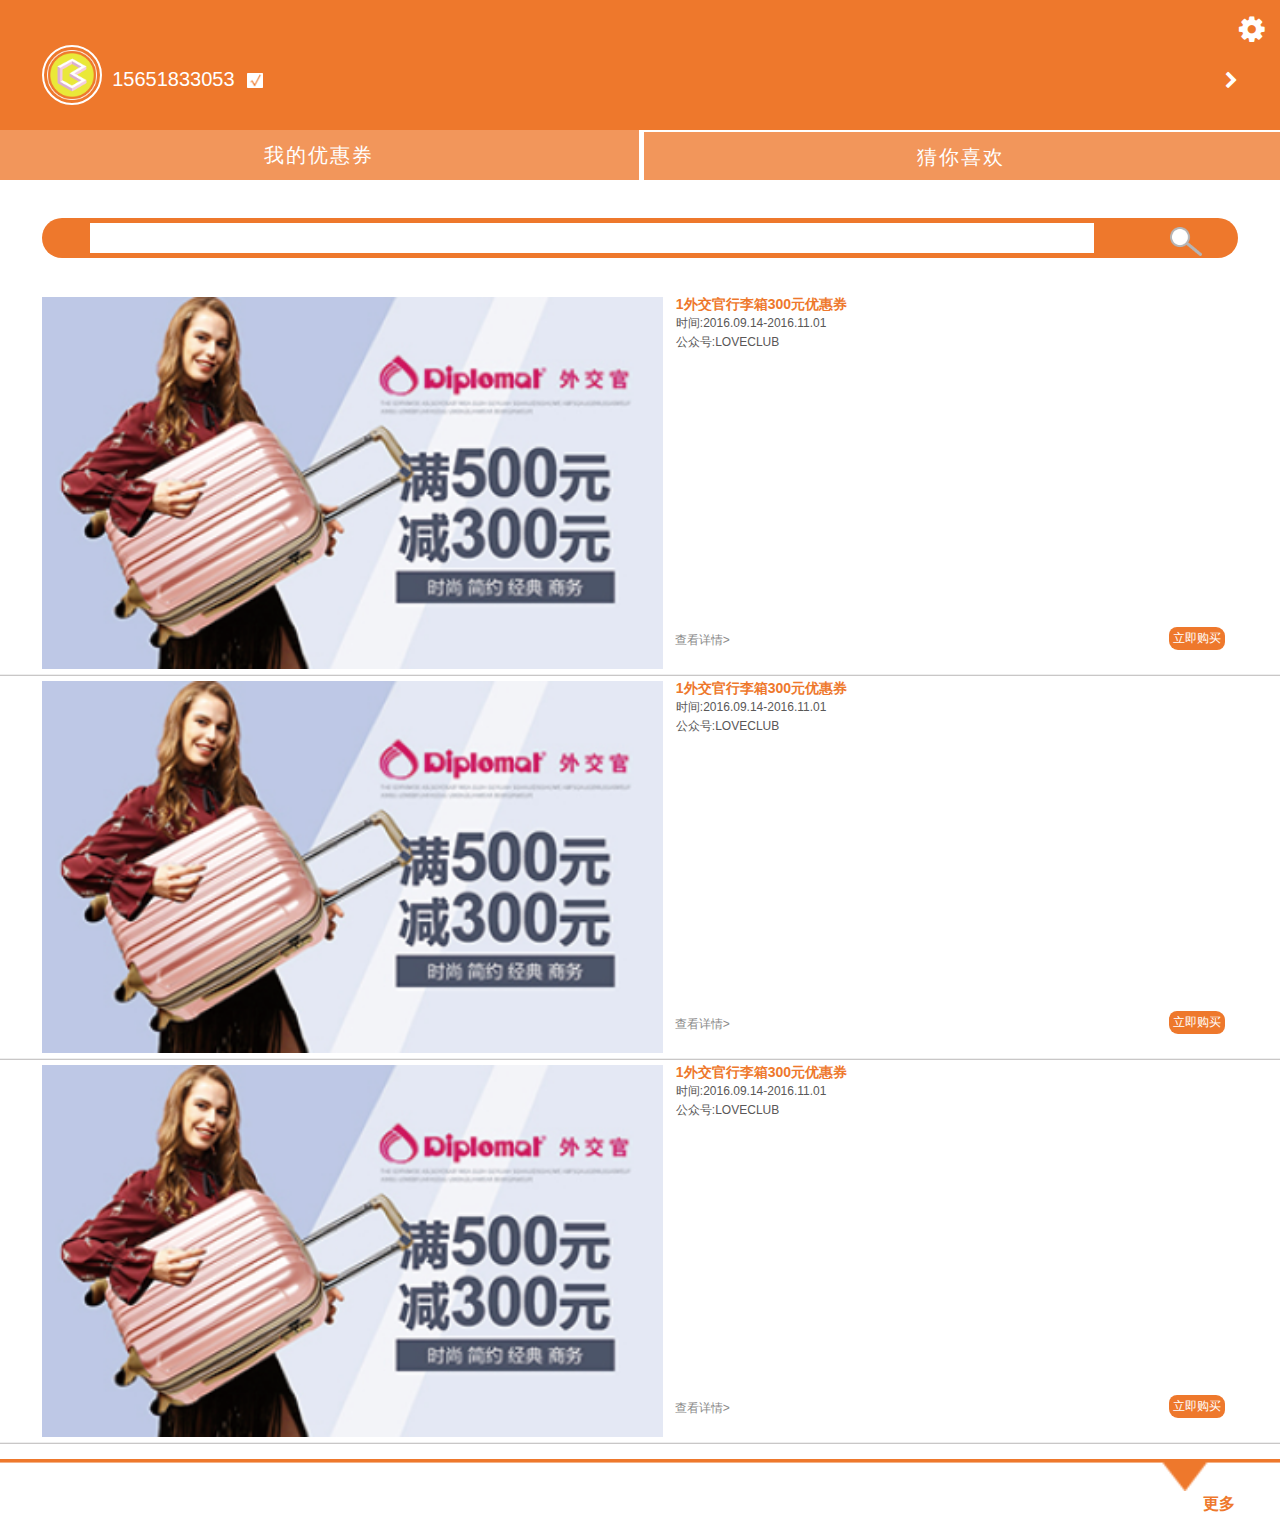
==== index.html @ 774e1939 "update" ====
<!DOCTYPE html>
<html>
	<head>
		<meta charset="UTF-8">
		<meta name="format-detection" content="telephone=no" />
		<meta name="viewport" content="width=device-width,initial-scale=1,minimum-scale=1,maximum-scale=1,user-scalable=no" />
		<title>乐天邦</title>
		<link rel="stylesheet" type="text/css" href="css/font-awesome-4.5.0/css/font-awesome.min.css"/>
		<link rel="stylesheet" type="text/css" href="css/amazeui.min.css"/>
		<link rel="stylesheet" type="text/css" href="css/sweetalert.css"/>
		<link rel="stylesheet" type="text/css" href="css/index.css"/>
	</head>
	<body>
		<div id="containerBox">
			<div class="header">
				<a href="address.html" class="fa fa-cog"></a>
				<div class="headerLogin">
					<div class="headerImg">
						<img src="images/header.png" alt=""/>
					</div>
					<a href="login.html" id="index-login">
						<!--登录-->
						15651833053
						<img class="registration" alt="" src="images/qiandao.png"/>
					</a>
					<a href="login.html"><i class="fa fa-chevron-right"></i></a>
				</div>
				<div class="box-menu">
					<span id="menu-right"  class="active1">猜你喜欢</span>
					<p></p>
					<span id="menu-left">我的优惠券</span>
				</div>
			</div>
			<div id="search-container">
				<input type="text" name="search-text" id="search-text" value="" />
				<img src="images/search.png" alt="" />
			</div>
			<div id="main-box">
				<p class="container-none">
					暂未购买任何优惠券
				</p>
				<p class="search-none">
					未搜索到您想要的优惠券信息
				</p>
				
				<div id="all-box" class="box-box show">
					<div class="list">
						<div class="list-left">
							<img src="images/product.png" onerror="javascript:this.src='';"/>
						</div>
						<div class="list-right">
							<p class="title">1外交官行李箱300元优惠券</p>
							<p class="time">时间:2016.09.14-2016.11.01</p>
							<p class="public">公众号:LOVECLUB</p>
						</div>
						<div class="bottom">
							<a href="###" class="bottom-left">查看详情></a>
							<a href="###" class="bottom-right">立即购买</a>
						</div>
					</div>
					<hr />
					<div class="list">
						<div class="list-left">
							<img src="images/product.png" onerror="javascript:this.src='';"/>
						</div>
						<div class="list-right">
							<p class="title">1外交官行李箱300元优惠券</p>
							<p class="time">时间:2016.09.14-2016.11.01</p>
							<p class="public">公众号:LOVECLUB</p>
						</div>
						<div class="bottom">
							<a href="###" class="bottom-left">查看详情></a>
							<a href="###" class="bottom-right">立即购买</a>
						</div>
					</div>
					<hr />
					<div class="list">
						<div class="list-left">
							<img src="images/product.png" onerror="javascript:this.src='';"/>
						</div>
						<div class="list-right">
							<p class="title">1外交官行李箱300元优惠券</p>
							<p class="time">时间:2016.09.14-2016.11.01</p>
							<p class="public">公众号:LOVECLUB</p>
						</div>
						<div class="bottom">
							<a href="###" class="bottom-left">查看详情></a>
							<a href="###" class="bottom-right">立即购买</a>
						</div>
					</div>
					<hr />
					<img src="images/more-border.png" alt="" class="more-border"/>
					<p class="getMore">更多</p>
				</div>
				<div id="mine-box" class="box-box">
					<div class="list">
						<div class="list-left">
							<img src="images/product.png" onerror="javascript:this.src='';" class="gray"/>
							<img src="images/active_end.png" alt="" class="active-end"/>
						</div>
						<div class="list-right">
							<p class="title">外交官行李箱300元优惠券</p>
							<p class="time">时间:2016.09.14-2016.11.01</p>
							<p class="number"> 
								<span>券码:<font contentEditable=true id="active1">BL365340001</font></span>
	                            <button class="btn fa fa-files-o" data-clipboard-action="copy" data-clipboard-target="#active1"></button>
	                            <!--<i class="btn fa fa-files-o" data-clipboard-action="copy" data-clipboard-target="#active1" ></i>-->
							</p>
							<p class="public">公众号:LOVECLUB</p>
						</div>
						<div class="bottom">
							<a href="detail.html" class="bottom-left">查看详情></a>
							<a href="###" class="bottom-right">立即购买</a>
						</div>
					</div>
					<hr />
					<div class="list">
						<div class="list-left">
							<img src="images/product.png" onerror="javascript:this.src='';"/>
						</div>
						<div class="list-right">
							<p class="title">外交官行李箱300元优惠券</p>
							<p class="time">时间:2016.09.14-2016.11.01</p>
							<p class="number">
								<span>券码:<font contentEditable=true id="active2">BL365340001</font></span>
	                            <button class="btn fa fa-files-o" data-clipboard-action="copy" data-clipboard-target="#active2"></button>
	                            <!--<i class="btn fa fa-files-o" data-clipboard-action="copy" data-clipboard-target="#active1" ></i>-->
							</p>
							<p class="public">公众号:LOVECLUB</p>
						</div>
						<div class="bottom">
							<a href="###" class="bottom-left">查看详情></a>
							<a href="###" class="bottom-right">立即购买</a>
						</div>
					</div>
					<hr />
					<div class="list">
						<div class="list-left">
							<img src="images/product.png" onerror="javascript:this.src='';"/>
						</div>
						<div class="list-right">
							<p class="title">外交官行李箱300元优惠券</p>
							<p class="time">时间:2016.09.14-2016.11.01</p>
							<p class="number">
								<span>券码:<font contentEditable=true id="active3">BL365340001</font></span>
	                            <button class="btn fa fa-files-o" data-clipboard-action="copy" data-clipboard-target="#active3"></button>
	                            <!--<i class="btn fa fa-files-o" data-clipboard-action="copy" data-clipboard-target="#active1" ></i>-->
							</p>
							<p class="public">公众号:LOVECLUB</p>
						</div>
						<div class="bottom">
							<a href="###" class="bottom-left">查看详情></a>
							<a href="###" class="bottom-right">立即购买</a>
						</div>
					</div>
					<hr />
					<img src="images/more-border.png" alt="" class="more-border"/>
					<p class="getMore">更多</p>
				</div>
				<div id="search-box" class="search-box">
					<div class="list">
						<div class="list-left">
							<img src="images/product.png" onerror="javascript:this.src='';"/>
						</div>
						<div class="list-right">
							<p class="title">2外交官行李箱300元优惠券</p>
							<p class="time">时间:2016.09.14-2016.11.01</p>
							<p class="public">公众号:LOVECLUB</p>
						</div>
						<div class="bottom">
							<a href="###" class="bottom-left">查看详情></a>
							<a href="###" class="bottom-right">立即购买</a>
						</div>
					</div>
					<hr />
					<div class="list">
						<div class="list-left">
							<img src="images/product.png" onerror="javascript:this.src='';"/>
						</div>
						<div class="list-right">
							<p class="title">2外交官行李箱300元优惠券</p>
							<p class="time">时间:2016.09.14-2016.11.01</p>
							<p class="public">公众号:LOVECLUB</p>
						</div>
						<div class="bottom">
							<a href="###" class="bottom-left">查看详情></a>
							<a href="###" class="bottom-right">立即购买</a>
						</div>
					</div>
					<hr />
					<div class="list">
						<div class="list-left">
							<img src="images/product.png" onerror="javascript:this.src='';"/>
						</div>
						<div class="list-right">
							<p class="title">2外交官行李箱300元优惠券</p>
							<p class="time">时间:2016.09.14-2016.11.01</p>
							<p class="public">公众号:LOVECLUB</p>
						</div>
						<div class="bottom">
							<a href="###" class="bottom-left">查看详情></a>
							<a href="###" class="bottom-right">立即购买</a>
						</div>
					</div>
					<hr />
					<img src="images/more-border.png" alt="" class="more-border"/>
					<p class="getMore">更多</p>
				</div>
				<div class="empty"></div>
			</div>
		</div>
		<!--href="#top"-->
		<a href="javascript:scrollTo(0,0)" title="回到顶部" data-am-smooth-scroll class="am-icon-btn am-icon-arrow-up am-active" id="amz-go-top"></a>
		
		<div id="logout">
			<div class="logout-box">
				<div class="text">更换账户登录</div>
				<div class="number">
					<p class="phone-number">
						&nbsp;&nbsp;&nbsp;手机号码&nbsp;&nbsp;&nbsp;
						<input type="tel" name="" oninput="checkN(this.id)" id="mobile" maxlength="11" value="" placeholder="输入您的手机号"/>
					</p>
					<p class="check-number">
						<input type="tel" name="" id="checkNumber" oninput="checkM()" value="" placeholder="请输入短信验证码"/>
						<span id="btn-check">获取验证码</span>
					</p>
				</div>
				<span class="submitBtn">确认登录</span>
				<span class="closeLogin">X</span>
			</div>
		</div>
	</body>
	<script src="js/jquery-2.2.1.min.js" type="text/javascript" charset="utf-8"></script>
	<script src="js/amazeui.min.js" type="text/javascript" charset="utf-8"></script>
	<script src="js/sweetalert.min.js" type="text/javascript" charset="utf-8"></script>
	<script src="js/clipboard.min.js" type="text/javascript" charset="utf-8"></script>
	<script type="text/javascript">
		//---------------------------判断手机--------------------------------------
		var u = navigator.userAgent; 
		var isAndroid = u.indexOf('Android') > -1 || u.indexOf('Adr') > -1;
		//android终端 
		var isiOS = !!u.match(/\(i[^;]+;( U;)? CPU.+Mac OS X/); 
		//ios终端 
		//alert('是否是Android：'+isAndroid); 
		//alert('是否是iOS：'+isiOS);
		if (isAndroid){
			$(".fa-files-o").hide();
		}
	
	
		//-------------------------复制功能实现-------------------------------------
		var clipboard = new Clipboard('.btn');
	    clipboard.on('success', function(e) {
	        console.log(e);
	    });
	    clipboard.on('error', function(e) {
	        console.log(e);
	    });
	    
	    
	    //---------------------------加载更多--------------------------------------
	    $(".getMore").click(function(){
	    	swal("乐天邦提醒您", "没有更多内容可加载");
	    });
	    
	    
	    //-------------------------优惠券图片缺失------------------------------------
	    $('.list-left img').attr('onerror','nofindOne()');//优惠券图片缺失
		function nofindOne(){
			var img=event.srcElement;
			img.src="images/wait.png";
			img.onerror=null; //控制不要一直跳动
		};
		
		
		//-------------------------优惠券设定高度-------------------------------------
		var cheapW = $('.list-left').css('width');
//		alert(cheapW);
	    var cheapH = parseInt(cheapW)*0.6;
	    $('.list-left').css('height',cheapH.toString());
	    $('.list-left img').css('height',cheapH.toString());
		
		
		
		//----------------------------tab切换-----------------------------------------
		var spans = document.querySelectorAll(".box-menu span");
		var divs = document.querySelectorAll(".box-box");
		for (var i=0;i<spans.length;i++){
			spans[i].index = i;//自定义属性
			spans[i].onclick = function(){
//				alert(this.index);
				$("#search-box").hide();
				for(var i=0;i<divs.length;i++){
					divs[i].className="box-box";
					spans[i].className="";
				}
				divs[this.index].className = "box-box show";
				this.className = "active1";
			}
		}
		
		
		//-----------------------------搜索------------------------------------------
		$(" #search-container img").click(function (){
//			alert("搜索");
			for (var i=0;i<spans.length;i++){
				divs[i].className="box-box";
				spans[i].className="";
			}
			$("#search-box").show();
		});
		
		
		//---------------------------返回顶部-------------------------------------
		$(document).scroll(function(){ 
			var  scrollTop =  $(document).scrollTop(),bodyHeight = $(window).height(); 
			if(scrollTop > bodyHeight){ 
				$('#amz-go-top').hide(300);
			}else{
				$('#amz-go-top').show(300);
			} 
			if (scrollTop ==0 ){
				$('#amz-go-top').hide(300);
			}
		});
		
		//------------------------切换账户-----------------------------------------
		//验证手机号
		function isPhoneNo(phone) {
			 var pattern = /^1[34578]\d{9}$/;
			 return pattern.test(phone);
		}

		function checkN(thisInput){
			var ss = '#' + thisInput;
			var val = $(ss).val();
			if (!isPhoneNo(val)) {	
				$('#btn-check').get(0).className = "";
			}else{
				$('#btn-check').get(0).className = "active-login";
			}
		}
		
		
		//验证验证码
		function checkM(){
			var yzm = $("#checkNumber").val(); //验证码的值
			var sjh = $("#mobile").val();  //手机号的值
			if (yzm&&sjh){
				$('.submitBtn').get(0).className = "submitBtn active-login1";
			}else{
				$('.submitBtn').get(0).className = "submitBtn";
			}
		}
		
		//验证码倒计时
		var wait = 60;
		var isSend =false;
		function time(o) {
	        if (wait == 0) {
	            o.innerHTML="获取验证码";
	             $('#btn-check').get(0).className = "active-login";
	            wait = 60;
	            isSend =false;
	        } else {
	            o.innerHTML="重新发送(" + wait + ")";
	            $('#btn-check').get(0).className = "";
//	          	alert('发送验证码');
	            wait--; 
	
	            setTimeout(function() {
	                time(o);
	            },1000);
	        }
	    }
		
	  	$('#btn-check').click(function(){
			tel = $('#mobile').val();
			if (tel&&/^1[3|4|5|8|7]\d{9}$/.test(tel)) {
				if(!isSend){
					isSend =true;
//					alert('发送验证码');
					time(this);	
				}
			}else{
				swal("手机号码不存在", "请输入正确的手机号码格式", "error");
//				swal({   
//					title: "手机号码不正确!",  
//					text: "2秒后自动关闭",   
//					timer: 2000
//				});
			}
		});
		
		//登录验证
		$('.submitBtn').click(function (){
			var yzm = $("#checkNumber").val(); //验证码的值
			var sjh = $("#mobile").val();  //手机号的值
			if ((yzm == "1234") && isPhoneNo(sjh)){
//				alert("登录成功");
				$("#logout").hide();
				swal("登录成功", "", "success");
			}
			else{
				if ((yzm=="") ||(yzm=="")){
					swal("乐天邦提醒您", "请输入完整的信息");
				}else{
//					$("#logout").hide();
					swal("登录失败", "", "error");
				}
			}
		});
		
		//关闭登录弹窗
		$(".bottom-right").click(function (){
			$("#logout").show();
		});
		$(".closeLogin").click(function (){
			$("#logout").hide();
		});
		 
	</script>
</html>
---- css/sweetalert.css ----
body.stop-scrolling {
  height: 100%;
  overflow: hidden; }

.sweet-overlay {
  background-color: black;
  /* IE8 */
  -ms-filter: "progid:DXImageTransform.Microsoft.Alpha(Opacity=40)";
  /* IE8 */
  background-color: rgba(0, 0, 0, 0.4);
  position: fixed;
  left: 0;
  right: 0;
  top: 0;
  bottom: 0;
  display: none;
  z-index: 10000; }

.sweet-alert {
  background-color: white;
  font-family: 'Open Sans', 'Helvetica Neue', Helvetica, Arial, sans-serif;
  width: 478px;
  padding: 17px;
  border-radius: 5px;
  text-align: center;
  position: fixed;
  left: 50%;
  top: 50%;
  margin-left: -256px;
  margin-top: -200px;
  overflow: hidden;
  display: none;
  z-index: 999999999999; }
  @media all and (max-width: 540px) {
    .sweet-alert {
      width: auto;
      margin-left: 0;
      margin-right: 0;
      left: 15px;
      right: 15px; } }
  .sweet-alert h2 {
    color: #575757;
    font-size: 30px;
    text-align: center;
    font-weight: 600;
    text-transform: none;
    position: relative;
    margin: 25px 0;
    padding: 0;
    line-height: 40px;
    display: block; }
  .sweet-alert p {
    color: #797979;
    font-size: 16px;
    text-align: center;
    font-weight: 300;
    position: relative;
    text-align: inherit;
    float: none;
    margin: 0;
    padding: 0;
    line-height: normal; }
  .sweet-alert fieldset {
    border: none;
    position: relative; }
  .sweet-alert .sa-error-container {
    background-color: #f1f1f1;
    margin-left: -17px;
    margin-right: -17px;
    overflow: hidden;
    padding: 0 10px;
    max-height: 0;
    webkit-transition: padding 0.15s, max-height 0.15s;
    transition: padding 0.15s, max-height 0.15s; }
    .sweet-alert .sa-error-container.show {
      padding: 10px 0;
      max-height: 100px;
      webkit-transition: padding 0.2s, max-height 0.2s;
      transition: padding 0.25s, max-height 0.25s; }
    .sweet-alert .sa-error-container .icon {
      display: inline-block;
      width: 24px;
      height: 24px;
      border-radius: 50%;
      background-color: #ea7d7d;
      color: white;
      line-height: 24px;
      text-align: center;
      margin-right: 3px; }
    .sweet-alert .sa-error-container p {
      display: inline-block; }
  .sweet-alert .sa-input-error {
    position: absolute;
    top: 29px;
    right: 26px;
    width: 20px;
    height: 20px;
    opacity: 0;
    -webkit-transform: scale(0.5);
    transform: scale(0.5);
    -webkit-transform-origin: 50% 50%;
    transform-origin: 50% 50%;
    -webkit-transition: all 0.1s;
    transition: all 0.1s; }
    .sweet-alert .sa-input-error::before, .sweet-alert .sa-input-error::after {
      content: "";
      width: 20px;
      height: 6px;
      background-color: #f06e57;
      border-radius: 3px;
      position: absolute;
      top: 50%;
      margin-top: -4px;
      left: 50%;
      margin-left: -9px; }
    .sweet-alert .sa-input-error::before {
      -webkit-transform: rotate(-45deg);
      transform: rotate(-45deg); }
    .sweet-alert .sa-input-error::after {
      -webkit-transform: rotate(45deg);
      transform: rotate(45deg); }
    .sweet-alert .sa-input-error.show {
      opacity: 1;
      -webkit-transform: scale(1);
      transform: scale(1); }
  .sweet-alert input {
    width: 100%;
    box-sizing: border-box;
    border-radius: 3px;
    border: 1px solid #d7d7d7;
    height: 43px;
    margin-top: 10px;
    margin-bottom: 17px;
    font-size: 18px;
    box-shadow: inset 0px 1px 1px rgba(0, 0, 0, 0.06);
    padding: 0 12px;
    display: none;
    -webkit-transition: all 0.3s;
    transition: all 0.3s; }
    .sweet-alert input:focus {
      outline: none;
      box-shadow: 0px 0px 3px #c4e6f5;
      border: 1px solid #b4dbed; }
      .sweet-alert input:focus::-moz-placeholder {
        transition: opacity 0.3s 0.03s ease;
        opacity: 0.5; }
      .sweet-alert input:focus:-ms-input-placeholder {
        transition: opacity 0.3s 0.03s ease;
        opacity: 0.5; }
      .sweet-alert input:focus::-webkit-input-placeholder {
        transition: opacity 0.3s 0.03s ease;
        opacity: 0.5; }
    .sweet-alert input::-moz-placeholder {
      color: #bdbdbd; }
    .sweet-alert input:-ms-input-placeholder {
      color: #bdbdbd; }
    .sweet-alert input::-webkit-input-placeholder {
      color: #bdbdbd; }
  .sweet-alert.show-input input {
    display: block; }
  .sweet-alert .sa-confirm-button-container {
    display: inline-block;
    position: relative; }
  .sweet-alert .la-ball-fall {
    position: absolute;
    left: 50%;
    top: 50%;
    margin-left: -27px;
    margin-top: 4px;
    opacity: 0;
    visibility: hidden; }
  .sweet-alert button {
    background-color: #8CD4F5;
    color: white;
    border: none;
    box-shadow: none;
    font-size: 17px;
    font-weight: 500;
    -webkit-border-radius: 4px;
    border-radius: 5px;
    padding: 10px 32px;
    margin: 26px 5px 0 5px;
    cursor: pointer; }
    .sweet-alert button:focus {
      outline: none;
      box-shadow: 0 0 2px rgba(128, 179, 235, 0.5), inset 0 0 0 1px rgba(0, 0, 0, 0.05); }
    .sweet-alert button:hover {
      background-color: #7ecff4; }
    .sweet-alert button:active {
      background-color: #5dc2f1; }
    .sweet-alert button.cancel {
      background-color: #C1C1C1; }
      .sweet-alert button.cancel:hover {
        background-color: #b9b9b9; }
      .sweet-alert button.cancel:active {
        background-color: #a8a8a8; }
      .sweet-alert button.cancel:focus {
        box-shadow: rgba(197, 205, 211, 0.8) 0px 0px 2px, rgba(0, 0, 0, 0.0470588) 0px 0px 0px 1px inset !important; }
    .sweet-alert button[disabled] {
      opacity: .6;
      cursor: default; }
    .sweet-alert button.confirm[disabled] {
      color: transparent; }
      .sweet-alert button.confirm[disabled] ~ .la-ball-fall {
        opacity: 1;
        visibility: visible;
        transition-delay: 0s; }
    .sweet-alert button::-moz-focus-inner {
      border: 0; }
  .sweet-alert[data-has-cancel-button=false] button {
    box-shadow: none !important; }
  .sweet-alert[data-has-confirm-button=false][data-has-cancel-button=false] {
    padding-bottom: 40px; }
  .sweet-alert .sa-icon {
    width: 80px;
    height: 80px;
    border: 4px solid gray;
    -webkit-border-radius: 40px;
    border-radius: 40px;
    border-radius: 50%;
    margin: 20px auto;
    padding: 0;
    position: relative;
    box-sizing: content-box; }
    .sweet-alert .sa-icon.sa-error {
      border-color: #F27474; }
      .sweet-alert .sa-icon.sa-error .sa-x-mark {
        position: relative;
        display: block; }
      .sweet-alert .sa-icon.sa-error .sa-line {
        position: absolute;
        height: 5px;
        width: 47px;
        background-color: #F27474;
        display: block;
        top: 37px;
        border-radius: 2px; }
        .sweet-alert .sa-icon.sa-error .sa-line.sa-left {
          -webkit-transform: rotate(45deg);
          transform: rotate(45deg);
          left: 17px; }
        .sweet-alert .sa-icon.sa-error .sa-line.sa-right {
          -webkit-transform: rotate(-45deg);
          transform: rotate(-45deg);
          right: 16px; }
    .sweet-alert .sa-icon.sa-warning {
      border-color: #F8BB86; }
      .sweet-alert .sa-icon.sa-warning .sa-body {
        position: absolute;
        width: 5px;
        height: 47px;
        left: 50%;
        top: 10px;
        -webkit-border-radius: 2px;
        border-radius: 2px;
        margin-left: -2px;
        background-color: #F8BB86; }
      .sweet-alert .sa-icon.sa-warning .sa-dot {
        position: absolute;
        width: 7px;
        height: 7px;
        -webkit-border-radius: 50%;
        border-radius: 50%;
        margin-left: -3px;
        left: 50%;
        bottom: 10px;
        background-color: #F8BB86; }
    .sweet-alert .sa-icon.sa-info {
      border-color: #C9DAE1; }
      .sweet-alert .sa-icon.sa-info::before {
        content: "";
        position: absolute;
        width: 5px;
        height: 29px;
        left: 50%;
        bottom: 17px;
        border-radius: 2px;
        margin-left: -2px;
        background-color: #C9DAE1; }
      .sweet-alert .sa-icon.sa-info::after {
        content: "";
        position: absolute;
        width: 7px;
        height: 7px;
        border-radius: 50%;
        margin-left: -3px;
        top: 19px;
        background-color: #C9DAE1; }
    .sweet-alert .sa-icon.sa-success {
      border-color: #A5DC86; }
      .sweet-alert .sa-icon.sa-success::before, .sweet-alert .sa-icon.sa-success::after {
        content: '';
        -webkit-border-radius: 40px;
        border-radius: 40px;
        border-radius: 50%;
        position: absolute;
        width: 60px;
        height: 120px;
        background: white;
        -webkit-transform: rotate(45deg);
        transform: rotate(45deg); }
      .sweet-alert .sa-icon.sa-success::before {
        -webkit-border-radius: 120px 0 0 120px;
        border-radius: 120px 0 0 120px;
        top: -7px;
        left: -33px;
        -webkit-transform: rotate(-45deg);
        transform: rotate(-45deg);
        -webkit-transform-origin: 60px 60px;
        transform-origin: 60px 60px; }
      .sweet-alert .sa-icon.sa-success::after {
        -webkit-border-radius: 0 120px 120px 0;
        border-radius: 0 120px 120px 0;
        top: -11px;
        left: 30px;
        -webkit-transform: rotate(-45deg);
        transform: rotate(-45deg);
        -webkit-transform-origin: 0px 60px;
        transform-origin: 0px 60px; }
      .sweet-alert .sa-icon.sa-success .sa-placeholder {
        width: 80px;
        height: 80px;
        border: 4px solid rgba(165, 220, 134, 0.2);
        -webkit-border-radius: 40px;
        border-radius: 40px;
        border-radius: 50%;
        box-sizing: content-box;
        position: absolute;
        left: -4px;
        top: -4px;
        z-index: 2; }
      .sweet-alert .sa-icon.sa-success .sa-fix {
        width: 5px;
        height: 90px;
        background-color: white;
        position: absolute;
        left: 28px;
        top: 8px;
        z-index: 1;
        -webkit-transform: rotate(-45deg);
        transform: rotate(-45deg); }
      .sweet-alert .sa-icon.sa-success .sa-line {
        height: 5px;
        background-color: #A5DC86;
        display: block;
        border-radius: 2px;
        position: absolute;
        z-index: 2; }
        .sweet-alert .sa-icon.sa-success .sa-line.sa-tip {
          width: 25px;
          left: 14px;
          top: 46px;
          -webkit-transform: rotate(45deg);
          transform: rotate(45deg); }
        .sweet-alert .sa-icon.sa-success .sa-line.sa-long {
          width: 47px;
          right: 8px;
          top: 38px;
          -webkit-transform: rotate(-45deg);
          transform: rotate(-45deg); }
    .sweet-alert .sa-icon.sa-custom {
      background-size: contain;
      border-radius: 0;
      border: none;
      background-position: center center;
      background-repeat: no-repeat; }

/*
 * Animations
 */
@-webkit-keyframes showSweetAlert {
  0% {
    transform: scale(0.7);
    -webkit-transform: scale(0.7); }
  45% {
    transform: scale(1.05);
    -webkit-transform: scale(1.05); }
  80% {
    transform: scale(0.95);
    -webkit-transform: scale(0.95); }
  100% {
    transform: scale(1);
    -webkit-transform: scale(1); } }

@keyframes showSweetAlert {
  0% {
    transform: scale(0.7);
    -webkit-transform: scale(0.7); }
  45% {
    transform: scale(1.05);
    -webkit-transform: scale(1.05); }
  80% {
    transform: scale(0.95);
    -webkit-transform: scale(0.95); }
  100% {
    transform: scale(1);
    -webkit-transform: scale(1); } }

@-webkit-keyframes hideSweetAlert {
  0% {
    transform: scale(1);
    -webkit-transform: scale(1); }
  100% {
    transform: scale(0.5);
    -webkit-transform: scale(0.5); } }

@keyframes hideSweetAlert {
  0% {
    transform: scale(1);
    -webkit-transform: scale(1); }
  100% {
    transform: scale(0.5);
    -webkit-transform: scale(0.5); } }

@-webkit-keyframes slideFromTop {
  0% {
    top: 0%; }
  100% {
    top: 50%; } }

@keyframes slideFromTop {
  0% {
    top: 0%; }
  100% {
    top: 50%; } }

@-webkit-keyframes slideToTop {
  0% {
    top: 50%; }
  100% {
    top: 0%; } }

@keyframes slideToTop {
  0% {
    top: 50%; }
  100% {
    top: 0%; } }

@-webkit-keyframes slideFromBottom {
  0% {
    top: 70%; }
  100% {
    top: 50%; } }

@keyframes slideFromBottom {
  0% {
    top: 70%; }
  100% {
    top: 50%; } }

@-webkit-keyframes slideToBottom {
  0% {
    top: 50%; }
  100% {
    top: 70%; } }

@keyframes slideToBottom {
  0% {
    top: 50%; }
  100% {
    top: 70%; } }

.showSweetAlert[data-animation=pop] {
  -webkit-animation: showSweetAlert 0.3s;
  animation: showSweetAlert 0.3s; }

.showSweetAlert[data-animation=none] {
  -webkit-animation: none;
  animation: none; }

.showSweetAlert[data-animation=slide-from-top] {
  -webkit-animation: slideFromTop 0.3s;
  animation: slideFromTop 0.3s; }

.showSweetAlert[data-animation=slide-from-bottom] {
  -webkit-animation: slideFromBottom 0.3s;
  animation: slideFromBottom 0.3s; }

.hideSweetAlert[data-animation=pop] {
  -webkit-animation: hideSweetAlert 0.2s;
  animation: hideSweetAlert 0.2s; }

.hideSweetAlert[data-animation=none] {
  -webkit-animation: none;
  animation: none; }

.hideSweetAlert[data-animation=slide-from-top] {
  -webkit-animation: slideToTop 0.4s;
  animation: slideToTop 0.4s; }

.hideSweetAlert[data-animation=slide-from-bottom] {
  -webkit-animation: slideToBottom 0.3s;
  animation: slideToBottom 0.3s; }

@-webkit-keyframes animateSuccessTip {
  0% {
    width: 0;
    left: 1px;
    top: 19px; }
  54% {
    width: 0;
    left: 1px;
    top: 19px; }
  70% {
    width: 50px;
    left: -8px;
    top: 37px; }
  84% {
    width: 17px;
    left: 21px;
    top: 48px; }
  100% {
    width: 25px;
    left: 14px;
    top: 45px; } }

@keyframes animateSuccessTip {
  0% {
    width: 0;
    left: 1px;
    top: 19px; }
  54% {
    width: 0;
    left: 1px;
    top: 19px; }
  70% {
    width: 50px;
    left: -8px;
    top: 37px; }
  84% {
    width: 17px;
    left: 21px;
    top: 48px; }
  100% {
    width: 25px;
    left: 14px;
    top: 45px; } }

@-webkit-keyframes animateSuccessLong {
  0% {
    width: 0;
    right: 46px;
    top: 54px; }
  65% {
    width: 0;
    right: 46px;
    top: 54px; }
  84% {
    width: 55px;
    right: 0px;
    top: 35px; }
  100% {
    width: 47px;
    right: 8px;
    top: 38px; } }

@keyframes animateSuccessLong {
  0% {
    width: 0;
    right: 46px;
    top: 54px; }
  65% {
    width: 0;
    right: 46px;
    top: 54px; }
  84% {
    width: 55px;
    right: 0px;
    top: 35px; }
  100% {
    width: 47px;
    right: 8px;
    top: 38px; } }

@-webkit-keyframes rotatePlaceholder {
  0% {
    transform: rotate(-45deg);
    -webkit-transform: rotate(-45deg); }
  5% {
    transform: rotate(-45deg);
    -webkit-transform: rotate(-45deg); }
  12% {
    transform: rotate(-405deg);
    -webkit-transform: rotate(-405deg); }
  100% {
    transform: rotate(-405deg);
    -webkit-transform: rotate(-405deg); } }

@keyframes rotatePlaceholder {
  0% {
    transform: rotate(-45deg);
    -webkit-transform: rotate(-45deg); }
  5% {
    transform: rotate(-45deg);
    -webkit-transform: rotate(-45deg); }
  12% {
    transform: rotate(-405deg);
    -webkit-transform: rotate(-405deg); }
  100% {
    transform: rotate(-405deg);
    -webkit-transform: rotate(-405deg); } }

.animateSuccessTip {
  -webkit-animation: animateSuccessTip 0.75s;
  animation: animateSuccessTip 0.75s; }

.animateSuccessLong {
  -webkit-animation: animateSuccessLong 0.75s;
  animation: animateSuccessLong 0.75s; }

.sa-icon.sa-success.animate::after {
  -webkit-animation: rotatePlaceholder 4.25s ease-in;
  animation: rotatePlaceholder 4.25s ease-in; }

@-webkit-keyframes animateErrorIcon {
  0% {
    transform: rotateX(100deg);
    -webkit-transform: rotateX(100deg);
    opacity: 0; }
  100% {
    transform: rotateX(0deg);
    -webkit-transform: rotateX(0deg);
    opacity: 1; } }

@keyframes animateErrorIcon {
  0% {
    transform: rotateX(100deg);
    -webkit-transform: rotateX(100deg);
    opacity: 0; }
  100% {
    transform: rotateX(0deg);
    -webkit-transform: rotateX(0deg);
    opacity: 1; } }

.animateErrorIcon {
  -webkit-animation: animateErrorIcon 0.5s;
  animation: animateErrorIcon 0.5s; }

@-webkit-keyframes animateXMark {
  0% {
    transform: scale(0.4);
    -webkit-transform: scale(0.4);
    margin-top: 26px;
    opacity: 0; }
  50% {
    transform: scale(0.4);
    -webkit-transform: scale(0.4);
    margin-top: 26px;
    opacity: 0; }
  80% {
    transform: scale(1.15);
    -webkit-transform: scale(1.15);
    margin-top: -6px; }
  100% {
    transform: scale(1);
    -webkit-transform: scale(1);
    margin-top: 0;
    opacity: 1; } }

@keyframes animateXMark {
  0% {
    transform: scale(0.4);
    -webkit-transform: scale(0.4);
    margin-top: 26px;
    opacity: 0; }
  50% {
    transform: scale(0.4);
    -webkit-transform: scale(0.4);
    margin-top: 26px;
    opacity: 0; }
  80% {
    transform: scale(1.15);
    -webkit-transform: scale(1.15);
    margin-top: -6px; }
  100% {
    transform: scale(1);
    -webkit-transform: scale(1);
    margin-top: 0;
    opacity: 1; } }

.animateXMark {
  -webkit-animation: animateXMark 0.5s;
  animation: animateXMark 0.5s; }

@-webkit-keyframes pulseWarning {
  0% {
    border-color: #F8D486; }
  100% {
    border-color: #F8BB86; } }

@keyframes pulseWarning {
  0% {
    border-color: #F8D486; }
  100% {
    border-color: #F8BB86; } }

.pulseWarning {
  -webkit-animation: pulseWarning 0.75s infinite alternate;
  animation: pulseWarning 0.75s infinite alternate; }

@-webkit-keyframes pulseWarningIns {
  0% {
    background-color: #F8D486; }
  100% {
    background-color: #F8BB86; } }

@keyframes pulseWarningIns {
  0% {
    background-color: #F8D486; }
  100% {
    background-color: #F8BB86; } }

.pulseWarningIns {
  -webkit-animation: pulseWarningIns 0.75s infinite alternate;
  animation: pulseWarningIns 0.75s infinite alternate; }

@-webkit-keyframes rotate-loading {
  0% {
    transform: rotate(0deg); }
  100% {
    transform: rotate(360deg); } }

@keyframes rotate-loading {
  0% {
    transform: rotate(0deg); }
  100% {
    transform: rotate(360deg); } }

/* Internet Explorer 9 has some special quirks that are fixed here */
/* The icons are not animated. */
/* This file is automatically merged into sweet-alert.min.js through Gulp */
/* Error icon */
.sweet-alert .sa-icon.sa-error .sa-line.sa-left {
  -ms-transform: rotate(45deg) \9; }

.sweet-alert .sa-icon.sa-error .sa-line.sa-right {
  -ms-transform: rotate(-45deg) \9; }

/* Success icon */
.sweet-alert .sa-icon.sa-success {
  border-color: transparent\9; }

.sweet-alert .sa-icon.sa-success .sa-line.sa-tip {
  -ms-transform: rotate(45deg) \9; }

.sweet-alert .sa-icon.sa-success .sa-line.sa-long {
  -ms-transform: rotate(-45deg) \9; }

/*!
 * Load Awesome v1.1.0 (http://github.danielcardoso.net/load-awesome/)
 * Copyright 2015 Daniel Cardoso <@DanielCardoso>
 * Licensed under MIT
 */
.la-ball-fall,
.la-ball-fall > div {
  position: relative;
  -webkit-box-sizing: border-box;
  -moz-box-sizing: border-box;
  box-sizing: border-box; }

.la-ball-fall {
  display: block;
  font-size: 0;
  color: #fff; }

.la-ball-fall.la-dark {
  color: #333; }

.la-ball-fall > div {
  display: inline-block;
  float: none;
  background-color: currentColor;
  border: 0 solid currentColor; }

.la-ball-fall {
  width: 54px;
  height: 18px; }

.la-ball-fall > div {
  width: 10px;
  height: 10px;
  margin: 4px;
  border-radius: 100%;
  opacity: 0;
  -webkit-animation: ball-fall 1s ease-in-out infinite;
  -moz-animation: ball-fall 1s ease-in-out infinite;
  -o-animation: ball-fall 1s ease-in-out infinite;
  animation: ball-fall 1s ease-in-out infinite; }

.la-ball-fall > div:nth-child(1) {
  -webkit-animation-delay: -200ms;
  -moz-animation-delay: -200ms;
  -o-animation-delay: -200ms;
  animation-delay: -200ms; }

.la-ball-fall > div:nth-child(2) {
  -webkit-animation-delay: -100ms;
  -moz-animation-delay: -100ms;
  -o-animation-delay: -100ms;
  animation-delay: -100ms; }

.la-ball-fall > div:nth-child(3) {
  -webkit-animation-delay: 0ms;
  -moz-animation-delay: 0ms;
  -o-animation-delay: 0ms;
  animation-delay: 0ms; }

.la-ball-fall.la-sm {
  width: 26px;
  height: 8px; }

.la-ball-fall.la-sm > div {
  width: 4px;
  height: 4px;
  margin: 2px; }

.la-ball-fall.la-2x {
  width: 108px;
  height: 36px; }

.la-ball-fall.la-2x > div {
  width: 20px;
  height: 20px;
  margin: 8px; }

.la-ball-fall.la-3x {
  width: 162px;
  height: 54px; }

.la-ball-fall.la-3x > div {
  width: 30px;
  height: 30px;
  margin: 12px; }

/*
 * Animation
 */
@-webkit-keyframes ball-fall {
  0% {
    opacity: 0;
    -webkit-transform: translateY(-145%);
    transform: translateY(-145%); }
  10% {
    opacity: .5; }
  20% {
    opacity: 1;
    -webkit-transform: translateY(0);
    transform: translateY(0); }
  80% {
    opacity: 1;
    -webkit-transform: translateY(0);
    transform: translateY(0); }
  90% {
    opacity: .5; }
  100% {
    opacity: 0;
    -webkit-transform: translateY(145%);
    transform: translateY(145%); } }

@-moz-keyframes ball-fall {
  0% {
    opacity: 0;
    -moz-transform: translateY(-145%);
    transform: translateY(-145%); }
  10% {
    opacity: .5; }
  20% {
    opacity: 1;
    -moz-transform: translateY(0);
    transform: translateY(0); }
  80% {
    opacity: 1;
    -moz-transform: translateY(0);
    transform: translateY(0); }
  90% {
    opacity: .5; }
  100% {
    opacity: 0;
    -moz-transform: translateY(145%);
    transform: translateY(145%); } }

@-o-keyframes ball-fall {
  0% {
    opacity: 0;
    -o-transform: translateY(-145%);
    transform: translateY(-145%); }
  10% {
    opacity: .5; }
  20% {
    opacity: 1;
    -o-transform: translateY(0);
    transform: translateY(0); }
  80% {
    opacity: 1;
    -o-transform: translateY(0);
    transform: translateY(0); }
  90% {
    opacity: .5; }
  100% {
    opacity: 0;
    -o-transform: translateY(145%);
    transform: translateY(145%); } }

@keyframes ball-fall {
  0% {
    opacity: 0;
    -webkit-transform: translateY(-145%);
    -moz-transform: translateY(-145%);
    -o-transform: translateY(-145%);
    transform: translateY(-145%); }
  10% {
    opacity: .5; }
  20% {
    opacity: 1;
    -webkit-transform: translateY(0);
    -moz-transform: translateY(0);
    -o-transform: translateY(0);
    transform: translateY(0); }
  80% {
    opacity: 1;
    -webkit-transform: translateY(0);
    -moz-transform: translateY(0);
    -o-transform: translateY(0);
    transform: translateY(0); }
  90% {
    opacity: .5; }
  100% {
    opacity: 0;
    -webkit-transform: translateY(145%);
    -moz-transform: translateY(145%);
    -o-transform: translateY(145%);
    transform: translateY(145%); } }
---- css/index.css ----
* {
  border: 0;
  margin: 0;
  padding: 0;
  font-size: 10px;
}
p {
  margin: 0;
}
.picker-item {
  font-size: 16px;
}
.gray {
  -webkit-filter: grayscale(100%);
  -moz-filter: grayscale(100%);
  -ms-filter: grayscale(100%);
  -o-filter: grayscale(100%);
  filter: grayscale(100%);
  filter: gray;
}
body,
html {
  width: 100%;
  height: 100%;
  -moz-user-select: initial;
  -webkit-user-select: inherit;
  -ms-user-select: inherit;
  -khtml-user-select: inherit;
  user-select: inherit;
}
a {
  color: #898989;
  text-decoration: none;
}
hr {
  margin: 5px 0;
  height: 1px;
  width: 100%;
  background-color: #c9c7c7;
}
.am-icon-btn {
  color: #ee782c;
  position: fixed;
  left: 3.3%;
  bottom: 2rem;
  z-index: 99999;
}
.am-icon-btn:focus,
.am-icon-btn:hover {
  color: #ee782c;
  background-color: #eee;
}
* + address,
* + blockquote,
* + dl,
* + fieldset,
* + figure,
* + ol,
* + p,
* + pre,
* + ul {
  margin-top: 0;
}
#amz-go-top {
  display: none;
}
#logout {
  width: 100%;
  height: 100%;
  background-color: rgba(0, 0, 0, 0.4);
  position: fixed;
  top: 0;
  z-index: 99999999;
  display: none;
}
#logout .logout-box {
  width: 93.4%;
  height: 240px;
  background-color: #fff;
  border: 2px solid #ee782c;
  position: absolute;
  left: 0;
  right: 0;
  top: 0;
  bottom: 0;
  margin: auto;
  border-radius: 20px;
}
#logout .logout-box .text {
  width: 100%;
  text-align: center;
  height: 80px;
  line-height: 80px;
  font-size: 2rem;
  font-weight: bold;
  color: #ee782c;
  border-bottom: 1px solid #9f9fa0;
}
#logout .logout-box .number {
  width: 100%;
  background-color: #fff;
}
#logout .logout-box .number p {
  border-bottom: 1px solid #9f9fa0;
  margin: 0;
  height: 4rem;
  line-height: 4rem;
  font-size: 1.4rem;
  padding-left: 3.3%;
  overflow: hidden;
}
#logout .logout-box .number p input {
  margin-top: -6px;
  width: 180px;
  text-indent: 1rem;
}
#logout .logout-box .number p span {
  float: right;
  color: #fff;
  font-size: 1.4rem;
  background-color: lightgray;
  margin-right: 3.3%;
  height: 2.4rem;
  line-height: 2.4rem;
  margin-top: 0.8rem;
  border-radius: 1rem;
  padding: 0 1rem;
}
#logout .logout-box .number p .active-login {
  background-color: #ee782c;
}
#logout .logout-box .submitBtn {
  width: 93.4%;
  margin-left: 3.3%;
  margin-top: 2.5rem;
  display: inline-block;
  font-size: 1.8rem;
  font-family: "Trebuchet MS";
  font-weight: bold;
  height: 3rem;
  line-height: 3rem;
  border-radius: 3rem;
  color: #fff;
  background-color: lightgray;
  text-align: center;
}
#logout .logout-box .active-login1 {
  background-color: #ee782c;
}
#logout .logout-box .closeLogin {
  color: #ee782c;
  font-size: 20px;
  position: absolute;
  right: 3%;
  top: 2%;
  border: 1px solid #ee782c;
  width: 26px;
  height: 26px;
  line-height: 23px;
  text-align: center;
  border-radius: 13px;
}
.box-box {
  display: none;
}
.search-box {
  display: none;
}
.active1 {
  border-top: 2px solid #fff;
}
.empty {
  width: 100%;
  height: 4rem;
}
#containerBox {
  width: 100%;
  height: 180px;
  background-color: #ee782c;
}
#containerBox .header {
  width: 100%;
  height: 100%;
  position: relative;
}
#containerBox .header .fa-cog {
  color: #fff;
  font-size: 3rem;
  float: right;
  padding: 1.5rem;
  display: block;
}
#containerBox .header .headerLogin {
  width: 93.4%;
  overflow: hidden;
  height: 60px;
  position: absolute;
  top: 25%;
  left: 3.3%;
}
#containerBox .header .headerLogin .headerImg {
  width: 60px;
  height: 60px;
  border: 2px solid #fff;
  border-radius: 30px;
  box-sizing: border-box;
  padding: 3px;
}
#containerBox .header .headerLogin .headerImg img {
  width: 100%;
}
#containerBox .header .headerLogin #index-login {
  width: 90%;
  position: absolute;
  left: 70px;
  top: 30%;
  color: #fff;
  font-size: 2rem;
}
#containerBox .header .headerLogin #index-login .registration {
  width: 1.6rem;
  margin-left: 7px;
}
#containerBox .header .headerLogin .fa-chevron-right {
  position: absolute;
  right: 0;
  color: #fff;
  font-size: 1.8rem;
  top: 45%;
}
#containerBox .header .box-menu {
  width: 100%;
  height: 50px;
  background-color: #f2965b;
  position: absolute;
  bottom: 0;
}
#containerBox .header .box-menu span {
  display: inline-block;
  width: 49.9%;
  height: 50px;
  color: #fff;
  font-size: 2rem;
  line-height: 50px;
  text-align: center;
  letter-spacing: 0.2rem;
}
#containerBox .header .box-menu #menu-left {
  position: absolute;
  left: 0;
  top: 0;
}
#containerBox .header .box-menu #menu-right {
  position: absolute;
  right: 0;
  top: 0;
}
#containerBox .header .box-menu p {
  display: inline-block;
  width: 0.4%;
  height: 50px;
  background-color: #fff;
  position: absolute;
  left: 49.9%;
  z-index: 10;
}
#containerBox #search-container {
  width: 93.4%;
  height: 40px;
  margin-left: 3.3%;
  margin-top: 3%;
  background-color: #ee782c;
  border-radius: 20px;
  position: relative;
}
#containerBox #search-container #search-text {
  height: 30px;
  margin-top: 5px;
  width: 84%;
  margin-left: 4%;
  font-size: 2rem;
  color: #ee782c;
  text-indent: 0.5rem;
}
#containerBox #search-container img {
  position: absolute;
  width: 7%;
  max-width: 32px;
  right: 3%;
  top: 22%;
}
#containerBox #main-box {
  width: 100%;
  margin-top: 3%;
  position: relative;
}
#containerBox #main-box .container-none {
  color: #595757;
  font-size: 16px;
  width: 100%;
  text-align: center;
  height: 30px;
  line-height: 30px;
  margin-top: 20px;
  display: none;
}
#containerBox #main-box .search-none {
  color: #595757;
  font-size: 16px;
  width: 100%;
  text-align: center;
  height: 30px;
  line-height: 30px;
  margin-top: 20px;
  display: none;
}
#containerBox #main-box #mine-box {
  width: 100%;
  box-sizing: border-box;
  position: absolute;
  top: 0;
}
#containerBox #main-box #mine-box .list {
  width: 93.4%;
  margin: 0 auto;
  overflow: hidden;
  position: relative;
}
#containerBox #main-box #mine-box .list .list-left {
  width: 51.9%;
  float: left;
}
#containerBox #main-box #mine-box .list .list-left img {
  width: 100%;
}
#containerBox #main-box #mine-box .list .list-left .active-end {
  width: 51.9%;
  position: absolute;
  left: 0;
  top: 0;
}
#containerBox #main-box #mine-box .list .list-right {
  float: right;
  margin-left: 1%;
  width: 47%;
}
#containerBox #main-box #mine-box .list .list-right .title {
  width: 100%;
  font-size: 1.4rem;
  height: 1.4rem;
  line-height: 1.4rem;
  overflow: hidden;
  color: #ee782c;
  margin-bottom: 0.5rem;
  font-weight: bold;
}
#containerBox #main-box #mine-box .list .list-right .time {
  width: 100%;
  font-size: 1.2rem;
  height: 1.4rem;
  line-height: 1.4rem;
  margin-bottom: 0.5rem;
  color: #595757;
}
#containerBox #main-box #mine-box .list .list-right .number {
  width: 100%;
  margin-bottom: 0.5rem;
  position: relative;
  height: 1.4rem;
  line-height: 1.4rem;
}
#containerBox #main-box #mine-box .list .list-right .number span {
  font-size: 1.2rem;
  color: #595757;
}
#containerBox #main-box #mine-box .list .list-right .number span font {
  color: #595757;
  font-size: 1.2rem;
}
#containerBox #main-box #mine-box .list .list-right .number .fa-files-o {
  color: #ee782c;
  font-size: 1.2rem;
  position: absolute;
  right: 2px;
  top: 0;
  background-color: transparent;
}
#containerBox #main-box #mine-box .list .list-right .public {
  width: 100%;
  font-size: 1.2rem;
  height: 1.4rem;
  line-height: 1.4rem;
  margin-bottom: 0.5rem;
  color: #595757;
}
#containerBox #main-box #mine-box .list .bottom {
  width: 47%;
  font-size: 1.2rem;
  position: absolute;
  bottom: 5%;
  left: 52.9%;
}
#containerBox #main-box #mine-box .list .bottom .bottom-left {
  font-size: 1.2rem;
}
#containerBox #main-box #mine-box .list .bottom .bottom-right {
  font-size: 1.2rem;
  color: #fff;
  background-color: #ee782c;
  border-radius: 0.8rem 0.9rem;
  padding: 0.2rem 0.4rem;
  position: absolute;
  right: 2%;
  top: -20%;
}
#containerBox #main-box #mine-box .more-border {
  width: 100%;
  display: inline-block;
  margin-top: 1rem;
}
#containerBox #main-box #mine-box .getMore {
  float: right;
  margin-right: 3.5%;
  margin-bottom: 2rem;
  font-size: 1.6rem;
  font-weight: bold;
  color: #ee782c;
}
#containerBox #main-box #all-box {
  width: 100%;
  box-sizing: border-box;
  position: absolute;
  top: 0;
}
#containerBox #main-box #all-box .list {
  width: 93.4%;
  margin: 0 auto;
  overflow: hidden;
  position: relative;
}
#containerBox #main-box #all-box .list .list-left {
  width: 51.9%;
  float: left;
}
#containerBox #main-box #all-box .list .list-left img {
  width: 100%;
}
#containerBox #main-box #all-box .list .list-right {
  float: right;
  margin-left: 1%;
  width: 47%;
}
#containerBox #main-box #all-box .list .list-right .title {
  width: 100%;
  font-size: 1.4rem;
  height: 1.4rem;
  line-height: 1.4rem;
  overflow: hidden;
  color: #ee782c;
  margin-bottom: 0.5rem;
  font-weight: bold;
}
#containerBox #main-box #all-box .list .list-right .time {
  width: 100%;
  font-size: 1.2rem;
  height: 1.4rem;
  line-height: 1.4rem;
  margin-bottom: 0.5rem;
  color: #595757;
}
#containerBox #main-box #all-box .list .list-right .number {
  width: 100%;
  margin-bottom: 0.5rem;
  position: relative;
  height: 1.4rem;
  line-height: 1.4rem;
}
#containerBox #main-box #all-box .list .list-right .number span {
  font-size: 1.2rem;
  color: #595757;
}
#containerBox #main-box #all-box .list .list-right .number span font {
  color: #595757;
  font-size: 1.2rem;
}
#containerBox #main-box #all-box .list .list-right .number .fa-files-o {
  color: #ee782c;
  font-size: 1.2rem;
  position: absolute;
  right: 2px;
  top: 0;
  background-color: transparent;
}
#containerBox #main-box #all-box .list .list-right .public {
  width: 100%;
  font-size: 1.2rem;
  height: 1.4rem;
  line-height: 1.4rem;
  margin-bottom: 0.5rem;
  color: #595757;
}
#containerBox #main-box #all-box .list .bottom {
  width: 47%;
  font-size: 1.2rem;
  position: absolute;
  bottom: 5%;
  left: 52.9%;
}
#containerBox #main-box #all-box .list .bottom .bottom-left {
  font-size: 1.2rem;
}
#containerBox #main-box #all-box .list .bottom .bottom-right {
  font-size: 1.2rem;
  color: #fff;
  background-color: #ee782c;
  border-radius: 0.8rem 0.9rem;
  padding: 0.2rem 0.4rem;
  position: absolute;
  right: 2%;
  top: -20%;
}
#containerBox #main-box #all-box .more-border {
  width: 100%;
  display: inline-block;
  margin-top: 1rem;
}
#containerBox #main-box #all-box .getMore {
  font-size: 1.6rem;
  font-weight: bold;
  color: #ee782c;
  float: right;
  margin-right: 3.5%;
  margin-bottom: 2rem;
}
#containerBox #main-box .show {
  display: block;
}
#containerBox #main-box #search-box {
  width: 100%;
  box-sizing: border-box;
  position: absolute;
  top: 0;
}
#containerBox #main-box #search-box .list {
  width: 93.4%;
  margin: 0 auto;
  overflow: hidden;
  position: relative;
}
#containerBox #main-box #search-box .list .list-left {
  width: 51.9%;
  float: left;
}
#containerBox #main-box #search-box .list .list-left img {
  width: 100%;
}
#containerBox #main-box #search-box .list .list-right {
  float: right;
  margin-left: 1%;
  width: 47%;
}
#containerBox #main-box #search-box .list .list-right .title {
  width: 100%;
  font-size: 1.4rem;
  height: 1.4rem;
  line-height: 1.4rem;
  overflow: hidden;
  color: #ee782c;
  margin-bottom: 0.5rem;
  font-weight: bold;
}
#containerBox #main-box #search-box .list .list-right .time {
  width: 100%;
  font-size: 1.2rem;
  height: 1.4rem;
  line-height: 1.4rem;
  margin-bottom: 0.5rem;
  color: #595757;
}
#containerBox #main-box #search-box .list .list-right .number {
  width: 100%;
  margin-bottom: 0.5rem;
  position: relative;
  height: 1.4rem;
  line-height: 1.4rem;
}
#containerBox #main-box #search-box .list .list-right .number span {
  font-size: 1.2rem;
  color: #595757;
}
#containerBox #main-box #search-box .list .list-right .number span font {
  color: #595757;
  font-size: 1.2rem;
}
#containerBox #main-box #search-box .list .list-right .number .fa-files-o {
  color: #ee782c;
  font-size: 1.2rem;
  position: absolute;
  right: 2px;
  top: 0;
  background-color: transparent;
}
#containerBox #main-box #search-box .list .list-right .public {
  width: 100%;
  font-size: 1.2rem;
  height: 1.4rem;
  line-height: 1.4rem;
  margin-bottom: 0.5rem;
  color: #595757;
}
#containerBox #main-box #search-box .list .bottom {
  width: 47%;
  font-size: 1.2rem;
  position: absolute;
  bottom: 5%;
  left: 52.9%;
}
#containerBox #main-box #search-box .list .bottom .bottom-left {
  font-size: 1.2rem;
}
#containerBox #main-box #search-box .list .bottom .bottom-right {
  font-size: 1.2rem;
  color: #fff;
  background-color: #ee782c;
  border-radius: 0.8rem 0.9rem;
  padding: 0.2rem 0.4rem;
  position: absolute;
  right: 2%;
  top: -20%;
}
#containerBox #main-box #search-box .more-border {
  width: 100%;
  display: inline-block;
  margin-top: 1rem;
}
#containerBox #main-box #search-box .getMore {
  font-size: 1.6rem;
  font-weight: bold;
  color: #ee782c;
  float: right;
  margin-right: 3.5%;
  margin-bottom: 2rem;
}
.carousel-indicators li {
  background-color: rgba(0, 0, 0, 0.3);
}
.carousel-indicators .active {
  background-color: #ee782c;
}
#detail-container {
  width: 100%;
  height: 100%;
  box-sizing: border-box;
}
#detail-container #carousel-example-generic {
  width: 100%;
}
#detail-container #carousel-example-generic .banner-img {
  width: 100%;
}
#detail-container .detail-main {
  width: 93.4%;
  border: 2px solid #ee782c;
  position: relative;
  margin-left: 3.3%;
  margin-top: 40px;
  margin-bottom: 2rem;
  box-sizing: border-box;
}
#detail-container .detail-main .role {
  font-size: 2rem;
  color: #ee782c;
  display: inline-block;
  background-color: #fff;
  padding: 0.5rem 3rem;
  letter-spacing: 0.5rem;
  font-family: "Trebuchet MS";
  font-weight: bold;
  position: absolute;
  left: 50%;
  margin-left: -7.75rem;
  top: -2.5rem;
}
#detail-container .detail-main ul {
  width: 93.34%;
}
#detail-container .detail-main ul li {
  margin-left: 4.83%;
  color: #ee782c;
  font-size: 1.4rem;
  margin-top: 3rem;
}
#detail-container .detail-main ul li p {
  font-size: 1.4rem;
  color: #595757;
}
#detail-container .detail-main strong {
  height: 0;
  width: 100%;
  border: 1px dashed #ee782c;
  display: block;
  margin: 25px 0 10px;
}
#detail-container .detail-main .store {
  margin-left: 5.5%;
  margin-bottom: 1rem;
}
#detail-container .detail-main .store i {
  color: #ee782c;
  font-size: 2.2rem;
}
#detail-container .detail-main .store a {
  color: #ee782c;
  font-size: 1.4rem;
  display: inline-block;
  margin-left: 1rem;
  text-decoration: none;
}
#detail-container .empty-detail {
  width: 100%;
  height: 5px;
}
#login-box {
  width: 100%;
  height: 100%;
  background-color: #f3f3f3;
}
#login-box .header {
  width: 100%;
  height: 10rem;
  position: relative;
  background-color: #ee782c;
  margin-bottom: 2rem;
}
#login-box .header p {
  font-size: 2rem;
  color: #fff;
  text-align: center;
  line-height: 10rem;
}
#login-box .header a {
  display: block;
  position: absolute;
  top: 2.4rem;
  left: 3.3%;
  padding: 20px;
  padding-left: 0;
}
#login-box .header a i {
  color: #fff;
  font-size: 1.8rem;
  box-sizing: border-box;
}
#login-box .center {
  width: 100%;
  height: 160px;
  background-color: #edd;
  border-bottom: 1px solid #9f9fa0;
  border-top: 1px solid #9f9fa0;
}
#login-box .center .center-box {
  padding-top: 3rem;
}
#login-box .center .center-box div {
  width: 8rem;
  height: 8rem;
  border: 2px solid #fff;
  border-radius: 4rem;
  box-sizing: border-box;
  margin: 0 auto;
}
#login-box .center .center-box div img {
  width: 100%;
  padding: 3px;
}
#login-box .center .center-box p {
  width: 100%;
  text-align: center;
  color: #595757;
  font-size: 1.6rem;
}
#login-box .number {
  width: 100%;
  background-color: #fff;
}
#login-box .number p {
  border-bottom: 1px solid #9f9fa0;
  margin: 0;
  height: 6rem;
  line-height: 6rem;
  font-size: 1.6rem;
  padding-left: 3.3%;
  overflow: hidden;
}
#login-box .number p input {
  margin-top: -6px;
  width: 180px;
  text-indent: 1rem;
}
#login-box .number p span {
  float: right;
  color: #fff;
  font-size: 1.6rem;
  background-color: lightgray;
  margin-right: 3.3%;
  height: 3rem;
  line-height: 3rem;
  margin-top: 1.5rem;
  border-radius: 1.5rem;
  padding: 0 1rem;
}
#login-box .number p .active-login {
  background-color: #ee782c;
}
#login-box .submitBtn {
  width: 93.4%;
  margin-left: 3.3%;
  margin-top: 2rem;
  display: inline-block;
  font-size: 2.4rem;
  font-family: "Trebuchet MS";
  font-weight: bold;
  height: 4rem;
  line-height: 4rem;
  border-radius: 2rem;
  color: #fff;
  background-color: lightgray;
  text-align: center;
}
#login-box .active-login1 {
  background-color: #ee782c;
}
#address-box {
  width: 100%;
  height: 100%;
  background-color: #f3f3f3;
}
#address-box .header {
  width: 100%;
  height: 100px;
  background-color: #ee782c;
  margin-bottom: 20px;
  position: relative;
}
#address-box .header p {
  font-size: 20px;
  color: #fff;
  text-align: center;
  line-height: 100px;
}
#address-box .header a {
  display: block;
  position: absolute;
  top: 24px;
  left: 3.3%;
  padding: 20px;
  padding-left: 0;
}
#address-box .header a i {
  color: #fff;
  font-size: 18px;
  box-sizing: border-box;
}
#address-box .address-add {
  width: 100%;
  margin: 0 auto;
  background-color: #fff;
}
#address-box .address-add p {
  border-bottom: 1px solid #9f9fa0;
  width: 100%;
  margin: 0;
  height: 60px;
  line-height: 60px;
  font-size: 16px;
  overflow: hidden;
  padding-left: 3.3%;
}
#address-box .address-add p .input {
  margin-top: -6px;
  width: 200px;
  text-indent: 10px;
}
#address-box .address-add p .select {
  font-size: 16px;
  margin-top: 0;
  text-indent: 10px;
}
#address-box .address-add .sex {
  font-size: 1.6rem;
  padding-left: 0;
}
#address-box .address-add .sex span {
  width: 60%;
  font-size: 16px;
  display: inline-block;
  margin-left: 20%;
  overflow: hidden;
}
#address-box .address-add .sex span label {
  font-size: 16px;
  font-weight: normal;
}
#address-box .address-add .sex span label input {
  width: 40px;
}
#address-box .address-add .sex span .label-left {
  float: left;
}
#address-box .address-add .sex span .label-right {
  float: right;
}
#address-box .save {
  width: 100%;
  height: 60px;
  background-color: #fff;
  position: fixed;
  bottom: 0;
}
#address-box .save p {
  width: 50%;
  text-align: center;
  height: 30px;
  font-size: 16px;
  margin-left: 25%;
  line-height: 30px;
  margin-top: 15px;
  background-color: #ee782c;
  color: #fff;
  border-radius: 30px;
}
#address-box .add {
  width: 100%;
  height: 60px;
  background-color: #fff;
  position: fixed;
  bottom: 0;
}
#address-box .add p {
  width: 50%;
  text-align: center;
  height: 30px;
  font-size: 16px;
  margin-left: 25%;
  line-height: 30px;
  margin-top: 15px;
  background-color: #ee782c;
  color: #fff;
  border-radius: 30px;
}
#address-box .list-ul {
  overflow: hidden;
}
#address-box .list-ul .list-li {
  width: 100%;
  display: table;
  margin-bottom: 20px;
  position: relative;
  padding-left: 10px;
  color: #595757;
  background-color: #fff;
  -webkit-transform: translateX(0px);
  transform: translateX(0px);
}
#address-box .list-ul .list-li div {
  width: 80%;
  font-size: 16px;
  display: table-cell;
  vertical-align: middle;
  position: relative;
  height: 90px;
  line-height: 30px;
}
#address-box .list-ul .list-li div a {
  width: 25%;
  height: 90px;
  position: absolute;
  right: -25%;
  top: 0;
}
#address-box .list-ul .list-li div a i {
  font-size: 30px;
  text-align: center;
  line-height: 90px;
  margin-left: 30%;
  color: #ee782c;
}
#address-box .list-ul .list-li .btn {
  position: absolute;
  top: 0;
  right: -80px;
  text-align: center;
  background-color: #ee782c;
  color: #fff;
  width: 80px;
  height: 90px;
  line-height: 90px;
}
#address-box .empty {
  width: 100%;
  height: 100px;
  margin-top: 20px;
}
@media only screen and (min-width: 200px) and (max-width: 320px) {
  * {
    border: 0;
    margin: 0;
    padding: 0;
    font-size: 10px;
  }
  body,
  html {
    width: 100%;
    height: 100%;
    -moz-user-select: initial;
    -webkit-user-select: inherit;
    -ms-user-select: inherit;
    -khtml-user-select: inherit;
    user-select: inherit;
  }
  .empty {
    width: 100%;
    height: 4rem;
  }
  #containerBox {
    width: 100%;
    height: 180px;
    background-color: #ee782c;
  }
  #containerBox .header {
    width: 100%;
    height: 100%;
    position: relative;
  }
  #containerBox .header .fa-cog {
    color: #fff;
    font-size: 3rem;
    float: right;
    padding: 1.5rem;
    display: block;
  }
  #containerBox .header .headerLogin {
    width: 93.4%;
    overflow: hidden;
    height: 60px;
    position: absolute;
    top: 25%;
    left: 3.3%;
  }
  #containerBox .header .headerLogin .headerImg {
    width: 60px;
    height: 60px;
    border: 2px solid #fff;
    border-radius: 30px;
    box-sizing: border-box;
    padding: 3px;
  }
  #containerBox .header .headerLogin .headerImg img {
    width: 100%;
  }
  #containerBox .header .headerLogin #index-login {
    width: 90%;
    position: absolute;
    left: 70px;
    top: 30%;
    color: #fff;
    font-size: 2rem;
  }
  #containerBox .header .headerLogin #index-login .registration {
    width: 1.6rem;
    margin-left: 7px;
  }
  #containerBox .header .headerLogin .fa-chevron-right {
    position: absolute;
    right: 0;
    color: #fff;
    font-size: 1.8rem;
    top: 44%;
  }
  #containerBox .header .box-menu {
    width: 100%;
    height: 50px;
    background-color: #f2965b;
    position: absolute;
    bottom: 0;
  }
  #containerBox .header .box-menu span {
    display: inline-block;
    width: 49.9%;
    height: 50px;
    color: #fff;
    font-size: 2rem;
    line-height: 50px;
    text-align: center;
    letter-spacing: 0.2rem;
  }
  #containerBox .header .box-menu #menu-left {
    position: absolute;
    left: 0;
    top: 0;
  }
  #containerBox .header .box-menu #menu-right {
    position: absolute;
    right: 0;
    top: 0;
  }
  #containerBox .header .box-menu p {
    display: inline-block;
    width: 0.4%;
    height: 50px;
    background-color: #fff;
    position: absolute;
    left: 49.9%;
    z-index: 10;
  }
  #containerBox #search-container {
    width: 93.4%;
    height: 40px;
    margin-left: 3.3%;
    margin-top: 3%;
    background-color: #ee782c;
    border-radius: 20px;
    position: relative;
  }
  #containerBox #search-container #search-text {
    height: 30px;
    margin-top: 5px;
    width: 84%;
    margin-left: 4%;
    font-size: 2rem;
    color: #ee782c;
    text-indent: 0.5rem;
  }
  #containerBox #search-container img {
    position: absolute;
    width: 7%;
    max-width: 32px;
    right: 3%;
    top: 22%;
  }
  #containerBox #main-box {
    width: 100%;
    position: relative;
    margin-top: 3%;
  }
  #containerBox #main-box #mine-box {
    width: 100%;
    box-sizing: border-box;
    position: absolute;
    top: 0;
  }
  #containerBox #main-box #mine-box .list {
    width: 93.4%;
    margin: 0 auto;
    overflow: hidden;
    position: relative;
  }
  #containerBox #main-box #mine-box .list .list-left {
    width: 51.9%;
    float: left;
  }
  #containerBox #main-box #mine-box .list .list-left img {
    width: 100%;
  }
  #containerBox #main-box #mine-box .list .list-right {
    float: right;
    margin-left: 3%;
    width: 45%;
  }
  #containerBox #main-box #mine-box .list .list-right .title {
    width: 100%;
    font-size: 1.2rem;
    color: #ee782c;
    margin-bottom: 0.5rem;
    font-weight: bold;
  }
  #containerBox #main-box #mine-box .list .list-right .time {
    width: 100%;
    font-size: 1rem;
    margin-bottom: 0.5rem;
    color: #595757;
  }
  #containerBox #main-box #mine-box .list .list-right .number {
    width: 100%;
    margin-bottom: 0.5rem;
    position: relative;
    height: 1.4rem;
    line-height: 1.4rem;
  }
  #containerBox #main-box #mine-box .list .list-right .number span {
    font-size: 1rem;
    color: #595757;
  }
  #containerBox #main-box #mine-box .list .list-right .number span font {
    color: #595757;
    font-size: 1rem;
  }
  #containerBox #main-box #mine-box .list .list-right .number .fa-files-o {
    color: #ee782c;
    font-size: 1.2rem;
    position: absolute;
    right: 2px;
    top: 0;
    background-color: transparent;
  }
  #containerBox #main-box #mine-box .list .list-right .public {
    width: 100%;
    font-size: 1rem;
    height: 1.2rem;
    line-height: 1.2rem;
    margin-bottom: 0.5rem;
    color: #595757;
  }
  #containerBox #main-box #mine-box .list .bottom {
    font-size: 1rem;
    width: 45%;
    position: absolute;
    bottom: 5%;
    left: 54.9%;
  }
  #containerBox #main-box #mine-box .list .bottom .bottom-left {
    font-size: 1rem;
  }
  #containerBox #main-box #mine-box .list .bottom .bottom-right {
    font-size: 1rem;
    color: #fff;
    background-color: #ee782c;
    border-radius: 0.7rem 0.8rem;
    padding: 0.2rem 0.3rem;
    position: absolute;
    right: 2%;
    top: -20%;
  }
  #containerBox #main-box #mine-box .getMore {
    float: right;
    margin-right: 3.5%;
    margin-bottom: 2rem;
    font-size: 1.4rem;
    font-weight: bold;
    color: #ee782c;
  }
  #containerBox #main-box #all-box {
    width: 100%;
    box-sizing: border-box;
    position: absolute;
    top: 0;
  }
  #containerBox #main-box #all-box .list {
    width: 93.4%;
    margin: 0 auto;
    overflow: hidden;
    position: relative;
  }
  #containerBox #main-box #all-box .list .list-left {
    width: 51.9%;
    float: left;
  }
  #containerBox #main-box #all-box .list .list-left img {
    width: 100%;
  }
  #containerBox #main-box #all-box .list .list-right {
    float: right;
    margin-left: 3%;
    width: 45%;
  }
  #containerBox #main-box #all-box .list .list-right .title {
    width: 100%;
    font-size: 1.2rem;
    color: #ee782c;
    margin-bottom: 0.5rem;
    font-weight: bold;
  }
  #containerBox #main-box #all-box .list .list-right .time {
    width: 100%;
    font-size: 1rem;
    margin-bottom: 0.5rem;
    color: #595757;
  }
  #containerBox #main-box #all-box .list .list-right .number {
    width: 100%;
    margin-bottom: 0.5rem;
    position: relative;
    height: 1.4rem;
    line-height: 1.4rem;
  }
  #containerBox #main-box #all-box .list .list-right .number span {
    font-size: 1rem;
    color: #595757;
  }
  #containerBox #main-box #all-box .list .list-right .number span font {
    color: #595757;
    font-size: 1rem;
  }
  #containerBox #main-box #all-box .list .list-right .number .fa-files-o {
    color: #ee782c;
    font-size: 1.2rem;
    position: absolute;
    right: 2px;
    top: 0;
    background-color: transparent;
  }
  #containerBox #main-box #all-box .list .list-right .public {
    width: 100%;
    font-size: 1rem;
    height: 1.2rem;
    line-height: 1.2rem;
    margin-bottom: 0.5rem;
    color: #595757;
  }
  #containerBox #main-box #all-box .list .bottom {
    font-size: 1rem;
    width: 45%;
    position: absolute;
    bottom: 5%;
    left: 54.9%;
  }
  #containerBox #main-box #all-box .list .bottom .bottom-left {
    font-size: 1rem;
  }
  #containerBox #main-box #all-box .list .bottom .bottom-right {
    font-size: 1rem;
    color: #fff;
    background-color: #ee782c;
    border-radius: 0.7rem 0.8rem;
    padding: 0.2rem 0.3rem;
    position: absolute;
    right: 2%;
    top: -20%;
  }
  #containerBox #main-box #all-box .getMore {
    float: right;
    margin-right: 3.5%;
    margin-bottom: 2rem;
    font-size: 1.4rem;
    font-weight: bold;
    color: #ee782c;
  }
  #containerBox #main-box .show {
    display: block;
  }
  #containerBox #main-box #search-box {
    width: 100%;
    box-sizing: border-box;
    position: absolute;
    top: 0;
  }
  #containerBox #main-box #search-box .list {
    width: 93.4%;
    margin: 0 auto;
    overflow: hidden;
    position: relative;
  }
  #containerBox #main-box #search-box .list .list-left {
    width: 51.9%;
    float: left;
  }
  #containerBox #main-box #search-box .list .list-left img {
    width: 100%;
  }
  #containerBox #main-box #search-box .list .list-right {
    float: right;
    margin-left: 3%;
    width: 45%;
  }
  #containerBox #main-box #search-box .list .list-right .title {
    width: 100%;
    font-size: 1.2rem;
    color: #ee782c;
    margin-bottom: 0.5rem;
    font-weight: bold;
  }
  #containerBox #main-box #search-box .list .list-right .time {
    width: 100%;
    font-size: 1rem;
    margin-bottom: 0.5rem;
    color: #595757;
  }
  #containerBox #main-box #search-box .list .list-right .number {
    width: 100%;
    margin-bottom: 0.5rem;
    position: relative;
    height: 1.4rem;
    line-height: 1.4rem;
  }
  #containerBox #main-box #search-box .list .list-right .number span {
    font-size: 1rem;
    color: #595757;
  }
  #containerBox #main-box #search-box .list .list-right .number span font {
    color: #595757;
    font-size: 1rem;
  }
  #containerBox #main-box #search-box .list .list-right .number .fa-files-o {
    color: #ee782c;
    font-size: 1.2rem;
    position: absolute;
    right: 2px;
    top: 0;
    background-color: transparent;
  }
  #containerBox #main-box #search-box .list .list-right .public {
    width: 100%;
    font-size: 1rem;
    height: 1.2rem;
    line-height: 1.2rem;
    margin-bottom: 0.5rem;
    color: #595757;
  }
  #containerBox #main-box #search-box .list .bottom {
    font-size: 1rem;
    width: 45%;
    position: absolute;
    bottom: 5%;
    left: 54.9%;
  }
  #containerBox #main-box #search-box .list .bottom .bottom-left {
    font-size: 1rem;
  }
  #containerBox #main-box #search-box .list .bottom .bottom-right {
    font-size: 1rem;
    color: #fff;
    background-color: #ee782c;
    border-radius: 0.7rem 0.8rem;
    padding: 0.2rem 0.3rem;
    position: absolute;
    right: 2%;
    top: -20%;
  }
  #containerBox #main-box #search-box .getMore {
    float: right;
    margin-right: 3.5%;
    margin-bottom: 2rem;
    font-size: 1.4rem;
    font-weight: bold;
    color: #ee782c;
  }
}
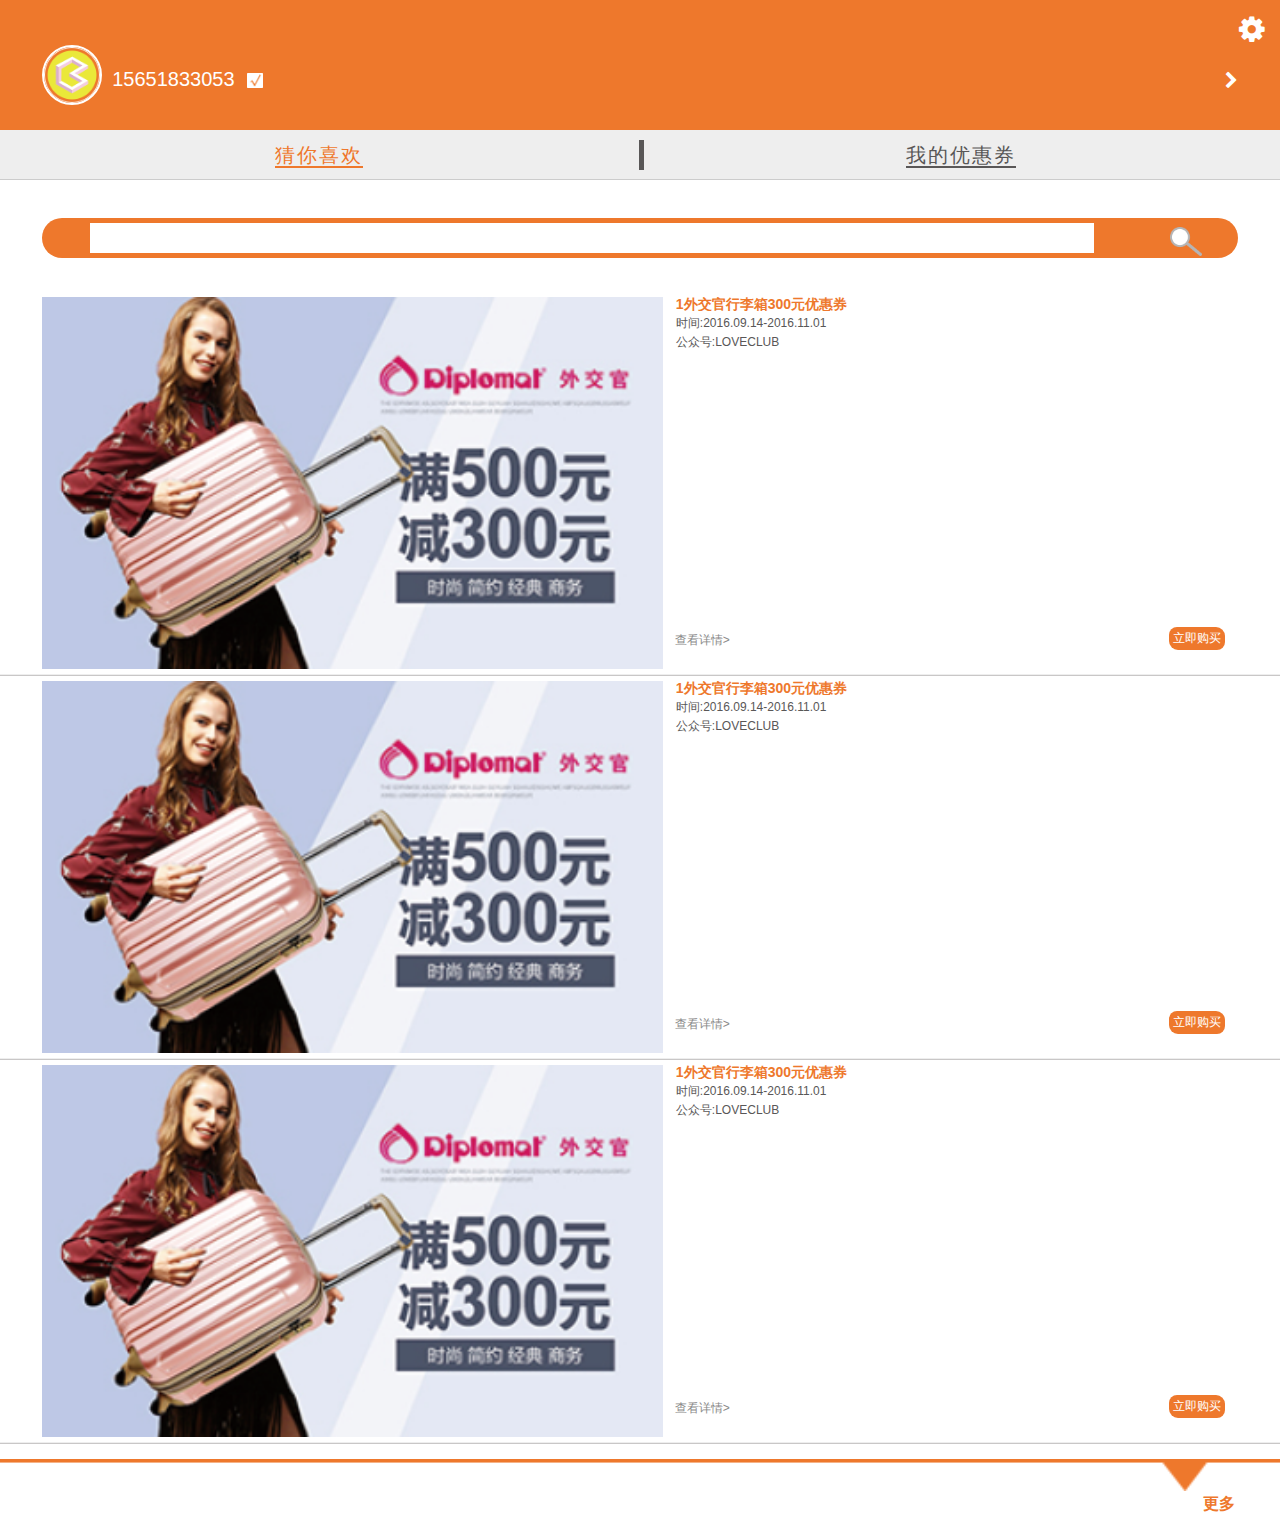
==== commit 04174661: "更新" ====
--- a/index.html
+++ b/index.html
@@ -26,9 +26,13 @@
 					<a href="login.html"><i class="fa fa-chevron-right"></i></a>
 				</div>
 				<div class="box-menu">
-					<span id="menu-right"  class="active1">猜你喜欢</span>
+					<span id="menu-left">
+						<a href="###" class="active1">猜你喜欢</a>
+					</span>
 					<p></p>
-					<span id="menu-left">我的优惠券</span>
+					<span id="menu-right">
+						<a href="###">我的优惠券</a>
+					</span>
 				</div>
 			</div>
 			<div id="search-container">
@@ -208,6 +212,10 @@
 				</div>
 				<div class="empty"></div>
 			</div>
+			<!--<p class="getLoad">
+				<img src="" alt="" />
+				<span>正在加载</span>
+			</p>-->
 		</div>
 		<!--href="#top"-->
 		<a href="javascript:scrollTo(0,0)" title="回到顶部" data-am-smooth-scroll class="am-icon-btn am-icon-arrow-up am-active" id="amz-go-top"></a>
@@ -261,6 +269,12 @@
 	    //---------------------------加载更多--------------------------------------
 	    $(".getMore").click(function(){
 	    	swal("乐天邦提醒您", "没有更多内容可加载");
+//			 $(".getMore").html("正在加载!");
+//			 $(".getMore").css({
+//			 	position:"absolute",
+//			 	left:"50%",
+//			 	marginLeft:"-35px"
+//			 });
 	    });
 	    
 	    
@@ -283,7 +297,7 @@
 		
 		
 		//----------------------------tab切换-----------------------------------------
-		var spans = document.querySelectorAll(".box-menu span");
+		var spans = document.querySelectorAll(".box-menu a");
 		var divs = document.querySelectorAll(".box-box");
 		for (var i=0;i<spans.length;i++){
 			spans[i].index = i;//自定义属性
--- a/css/sweetalert.css
+++ b/css/sweetalert.css
@@ -170,7 +170,7 @@
     opacity: 0;
     visibility: hidden; }
   .sweet-alert button {
-    background-color: #8CD4F5;
+    background-color: #ee782c;
     color: white;
     border: none;
     box-shadow: none;
--- a/css/index.css
+++ b/css/index.css
@@ -17,6 +17,17 @@
   -o-filter: grayscale(100%);
   filter: grayscale(100%);
   filter: gray;
+}
+.getLoad {
+  position: absolute;
+  bottom: 5rem;
+  width: 100%;
+}
+.getLoad span {
+  font-size: 14px;
+  width: 100%;
+  color: #ee782c;
+  text-align: center;
 }
 body,
 html {
@@ -166,9 +177,6 @@
 .search-box {
   display: none;
 }
-.active1 {
-  border-top: 2px solid #fff;
-}
 .empty {
   width: 100%;
   height: 4rem;
@@ -204,7 +212,7 @@
   border: 2px solid #fff;
   border-radius: 30px;
   box-sizing: border-box;
-  padding: 3px;
+  overflow: hidden;
 }
 #containerBox .header .headerLogin .headerImg img {
   width: 100%;
@@ -231,20 +239,29 @@
 #containerBox .header .box-menu {
   width: 100%;
   height: 50px;
-  background-color: #f2965b;
+  background-color: #eee;
   position: absolute;
   bottom: 0;
+  border-bottom: 1px solid #ccc;
 }
 #containerBox .header .box-menu span {
   display: inline-block;
   width: 49.9%;
   height: 50px;
-  color: #fff;
   font-size: 2rem;
   line-height: 50px;
   text-align: center;
   letter-spacing: 0.2rem;
 }
+#containerBox .header .box-menu a {
+  font-size: 2rem;
+  border-bottom: 2px solid #595757;
+  color: #595757;
+}
+#containerBox .header .box-menu .active1 {
+  color: #ee782c;
+  border-bottom-color: #ee782c;
+}
 #containerBox .header .box-menu #menu-left {
   position: absolute;
   left: 0;
@@ -258,11 +275,12 @@
 #containerBox .header .box-menu p {
   display: inline-block;
   width: 0.4%;
-  height: 50px;
-  background-color: #fff;
+  height: 30px;
+  background-color: #595757;
   position: absolute;
   left: 49.9%;
   z-index: 10;
+  top: 10px;
 }
 #containerBox #search-container {
   width: 93.4%;
@@ -722,8 +740,9 @@
 }
 #login-box {
   width: 100%;
-  height: 100%;
+  min-height: 100%;
   background-color: #f3f3f3;
+  padding-bottom: 2rem;
 }
 #login-box .header {
   width: 100%;
@@ -768,10 +787,10 @@
   border-radius: 4rem;
   box-sizing: border-box;
   margin: 0 auto;
+  overflow: hidden;
 }
 #login-box .center .center-box div img {
   width: 100%;
-  padding: 3px;
 }
 #login-box .center .center-box p {
   width: 100%;
@@ -830,6 +849,19 @@
 #login-box .active-login1 {
   background-color: #ee782c;
 }
+#login-box ul {
+  width: 93.4%;
+  margin-left: 3.3%;
+  margin-top: 3rem;
+}
+#login-box ul li {
+  color: #ee782c;
+  font-size: 14px;
+}
+#login-box ul li span {
+  color: #595757;
+  font-size: 14px;
+}
 #address-box {
   width: 100%;
   height: 100%;
@@ -1053,7 +1085,7 @@
     border: 2px solid #fff;
     border-radius: 30px;
     box-sizing: border-box;
-    padding: 3px;
+    overflow: hidden;
   }
   #containerBox .header .headerLogin .headerImg img {
     width: 100%;
@@ -1080,20 +1112,29 @@
   #containerBox .header .box-menu {
     width: 100%;
     height: 50px;
-    background-color: #f2965b;
+    background-color: #eee;
     position: absolute;
     bottom: 0;
+    border-bottom: 1px solid #ccc;
   }
   #containerBox .header .box-menu span {
     display: inline-block;
     width: 49.9%;
     height: 50px;
-    color: #fff;
     font-size: 2rem;
     line-height: 50px;
     text-align: center;
     letter-spacing: 0.2rem;
   }
+  #containerBox .header .box-menu a {
+    font-size: 1.8rem;
+    border-bottom: 2px solid #595757;
+    color: #595757;
+  }
+  #containerBox .header .box-menu .active1 {
+    color: #ee782c;
+    border-bottom-color: #ee782c;
+  }
   #containerBox .header .box-menu #menu-left {
     position: absolute;
     left: 0;
@@ -1107,11 +1148,12 @@
   #containerBox .header .box-menu p {
     display: inline-block;
     width: 0.4%;
-    height: 50px;
-    background-color: #fff;
+    height: 30px;
+    background-color: #595757;
     position: absolute;
     left: 49.9%;
     z-index: 10;
+    top: 10px;
   }
   #containerBox #search-container {
     width: 93.4%;
